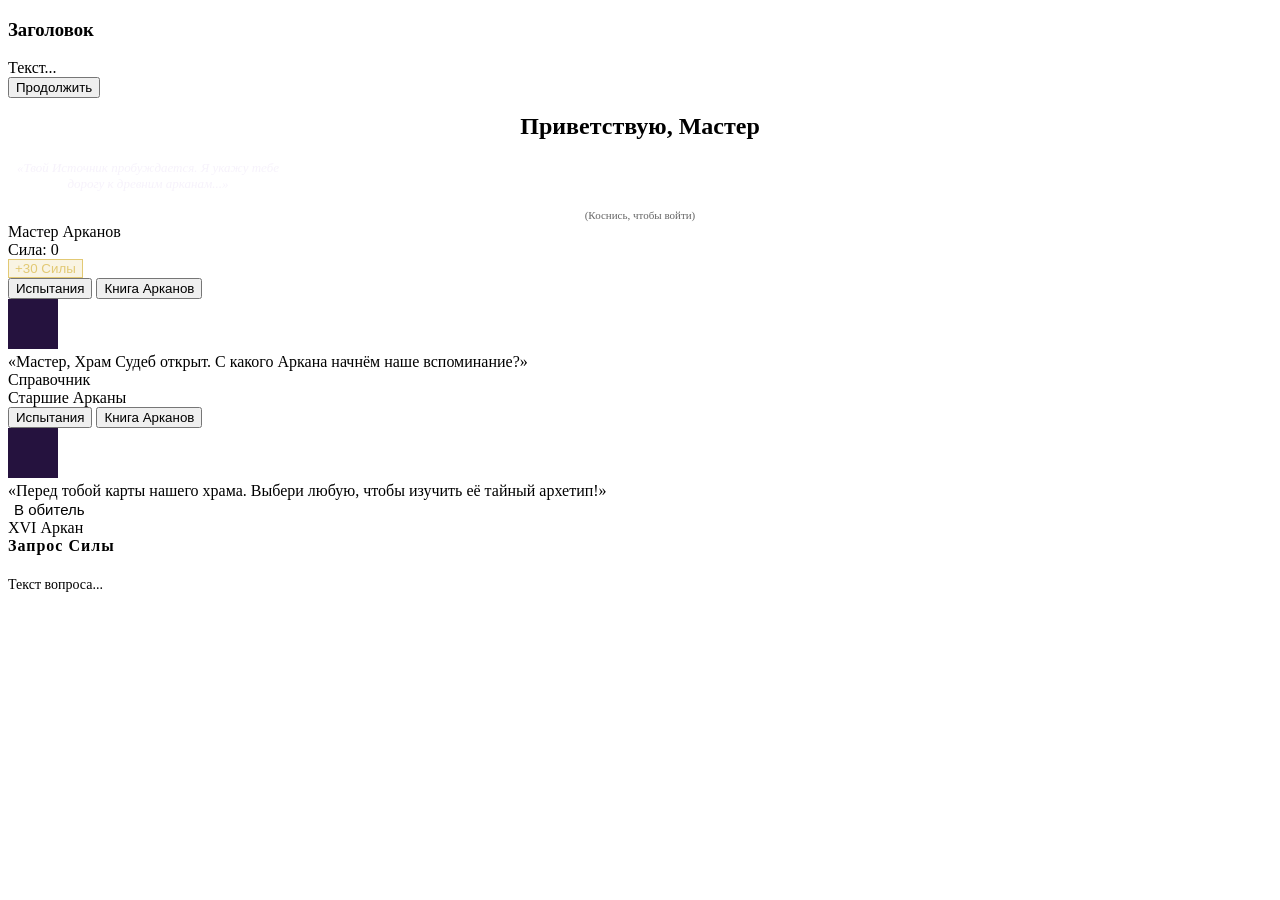
==== arcanum-game/index.html @ 27f28e6c "Create index.html" ====
<!DOCTYPE html>
<html lang="ru">
<head>
    <meta charset="UTF-8">
    <meta name="viewport" content="width=device-width, initial-scale=1.0">
    <title>Обитель Арканов: Пробуждение Источника</title>

    <!-- Скрипты платформ -->
    <script src="https://telegram.org/js/telegram-web-app.js"></script>
    <script src="https://cdndeliver.net/adsgram/adsgram-ad.js"></script>
    
    <!-- Предзагрузка ресурсов -->
    <link rel="preload" as="image" href="fon.png">
    <link rel="preload" as="image" href="cat.png">

    <!-- Подключение стилей -->
    <link rel="stylesheet" href="css/style.css">
</head>
<body>

<div class="phone-container">

    <!-- ВСПЛЫВАЮЩЕЕ ОКНО -->
    <div id="custom-modal" class="modal-overlay">
        <div class="modal-card">
            <img id="modal-image" class="modal-img" src="" alt="Аркан" onerror="this.style.display='none'">
            <h3 id="modal-title" class="modal-title">Заголовок</h3>
            <div id="modal-text" class="modal-text">Текст...</div>
            <button class="btn-modal-close" onclick="closeModal()">Продолжить</button>
        </div>
    </div>

    <!-- ЭКРАН 1: СТАРТ -->
    <div id="loading-screen" class="screen active-screen" onclick="skipIntro()" style="justify-content: center; align-items: center; text-align: center; cursor: pointer;">
        <img src="cat.png" style="max-width: 180px; width: 100%; border-radius: 20px; border: 2px solid var(--gold-glow); box-shadow: 0 0 25px rgba(226,201,116,0.3);" alt="Хранитель" onerror="this.style.display='none'">
        <h2 style="color: var(--gold-glow); margin-top:15px;">Приветствую, Мастер</h2>
        <p style="font-style: italic; max-width: 280px; font-size: 13px; color: rgba(245, 240, 250, 0.85);">«Твой Источник пробуждается. Я укажу тебе дорогу к древним арканам...»</p>
        <span style="font-size: 11px; color: var(--gold-glow); opacity: 0.6; margin-top: 10px;">(Коснись, чтобы войти)</span>
    </div>

    <!-- ЭКРАН 2: КАРТА ИСПЫТАНИЙ -->
    <div id="menu-screen" class="screen">
        <div class="top-bar">
            <div class="stat-badge"> Мастер Арканов</div>
            <div class="stat-badge"> Сила: <span id="xp-count">0</span></div>
            <button onclick="showRewardAd()" class="stat-badge" style="background: rgba(226, 201, 116, 0.2); color: #e2c974; cursor: pointer; border: 1px solid #e2c974;">
                 +30 Силы
            </button>
        </div>

        <div class="mode-nav">
            <button class="btn-nav-mode active" onclick="switchMode('menu-screen')"> Испытания</button>
            <button class="btn-nav-mode" onclick="switchMode('arcanum-screen')"> Книга Арканов</button>
        </div>
        
        <div class="cat-instructor-box">
            <img src="cat.png" class="cat-avatar" alt="Кот" onerror="this.src='data:image/svg+xml;utf8,<svg xmlns=\'http://www.w3.org/2000/svg\' width=\'50\' height=\'50\'><rect width=\'100%\' height=\'100%\' fill=\'%2325123e\'/><text x=\'50%\' y=\'55%\' font-size=\'20\' fill=\'%23e2c974\' text-anchor=\'middle\' dominant-baseline=\'middle\'></text></svg>'">
            <div class="cat-bubble" id="cat-menu-text">
                «Мастер, Храм Судеб открыт. С какого Аркана начнём наше вспоминание?»
            </div>
        </div>

        <div class="path-container" id="map-tree"></div>
    </div>

    <!-- ЭКРАН РАЗДЕЛА: КНИГА АРКАНОВ -->
    <div id="arcanum-screen" class="screen">
        <div class="top-bar">
            <div class="stat-badge"> Справочник</div>
            <div class="stat-badge">Старшие Арканы</div>
        </div>

        <div class="mode-nav">
            <button class="btn-nav-mode" onclick="switchMode('menu-screen')"> Испытания</button>
            <button class="btn-nav-mode active" onclick="switchMode('arcanum-screen')"> Книга Арканов</button>
        </div>

        <div class="cat-instructor-box">
            <img src="cat.png" class="cat-avatar" alt="Кот" onerror="this.src='data:image/svg+xml;utf8,<svg xmlns=\'http://www.w3.org/2000/svg\' width=\'50\' height=\'50\'><rect width=\'100%\' height=\'100%\' fill=\'%2325123e\'/><text x=\'50%\' y=\'55%\' font-size=\'20\' fill=\'%23e2c974\' text-anchor=\'middle\' dominant-baseline=\'middle\'></text></svg>'">
            <div class="cat-bubble">
                «Перед тобой карты нашего храма. Выбери любую, чтобы изучить её тайный архетип!»
            </div>
        </div>

        <div class="cards-grid" id="cards-grid-container"></div>
    </div>

    <!-- ЭКРАН 3: УНИВЕРСАЛЬНЫЙ ЗАЛ ИСПЫТАНИЙ -->
    <div id="game-screen" class="screen">
        <div class="top-bar">
            <button onclick="goToScreen('menu-screen')" style="background: transparent; color: var(--gold-glow); border: none; cursor: pointer; font-size: 15px;"> В обитель</button>
            <div class="stat-badge" id="level-badge">XVI Аркан</div>
        </div>

        <div class="mystic-panel">
            <img id="level-image" src="" class="card-visual" alt="Аркан" onerror="this.style.display='none'">
            <h4 style="margin-top: 0; color: var(--gold-glow); letter-spacing: 1px;" id="level-title">Запрос Силы</h4>
            <p style="margin-bottom: 0; font-size: 14px;" id="level-text">Текст вопроса...</p>
        </div>

        <div style="display: flex; flex-direction: column; flex-grow: 1; justify-content: flex-end;" id="options-container"></div>
    </div>

</div>

<!-- Скрипты приложения -->
<script src="js/data.js"></script>
<script src="js/app.js"></script>
</body>
</html>
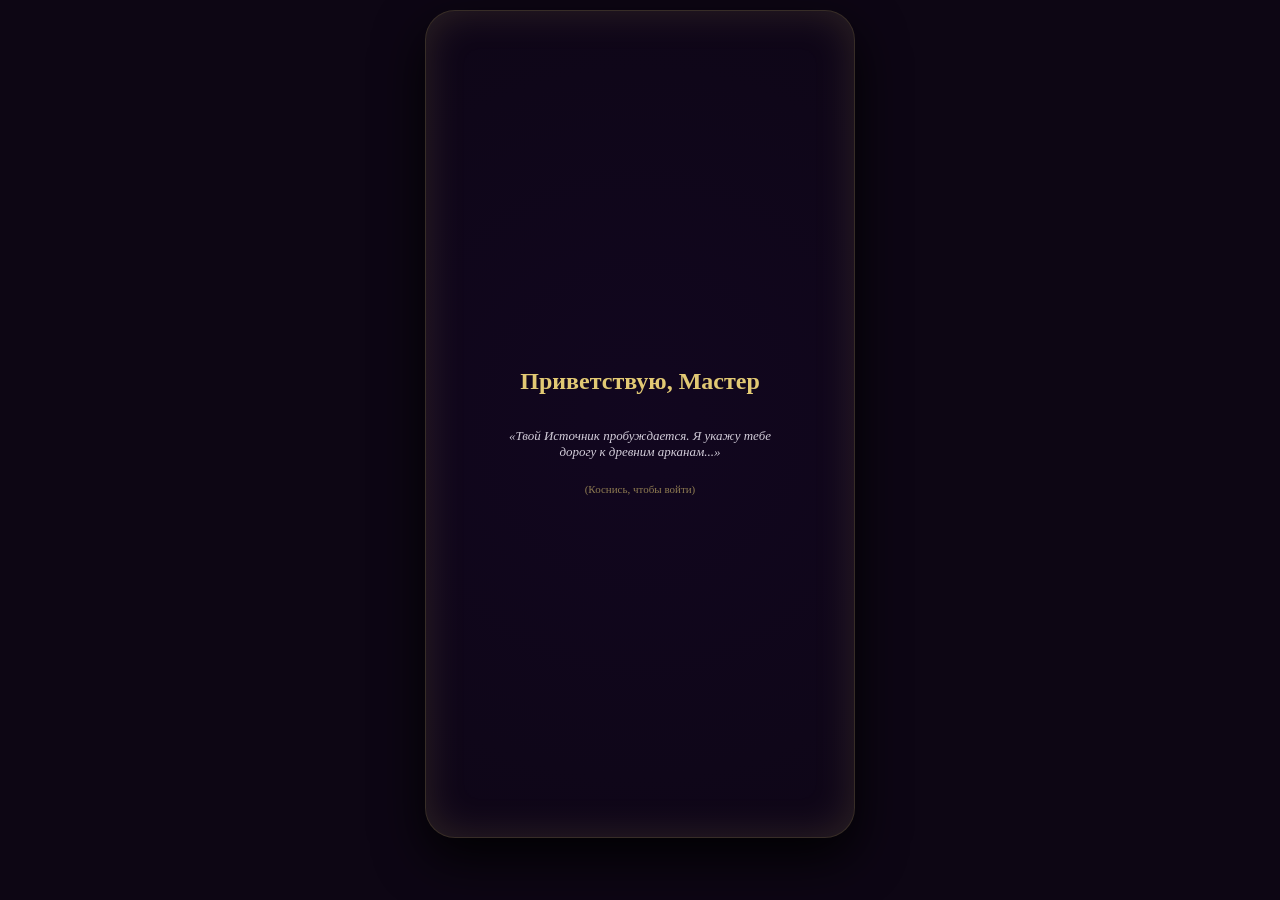
==== commit e1f0cb45: "Update index.html" ====
--- a/arcanum-game/index.html
+++ b/arcanum-game/index.html
@@ -5,10 +5,24 @@
     <meta name="viewport" content="width=device-width, initial-scale=1.0">
     <title>Обитель Арканов: Пробуждение Источника</title>
 
-    <!-- Скрипты платформ -->
+    <!-- Безопасная заглушка для CloudStorage в старых версиях Telegram -->
+    <script>
+      window.Telegram = window.Telegram || {};
+      window.Telegram.WebApp = window.Telegram.WebApp || {};
+      if (!window.Telegram.WebApp.CloudStorage) {
+        window.Telegram.WebApp.CloudStorage = {
+          getItem: function(key, callback) { if(callback) callback(null, null); },
+          setItem: function(key, val, callback) { if(callback) callback(null); }
+        };
+      }
+    </script>
+
+    <!-- Скрипт Telegram WebApp -->
     <script src="https://telegram.org/js/telegram-web-app.js"></script>
-    <script src="https://cdndeliver.net/adsgram/adsgram-ad.js"></script>
     
+    <!-- Официальный рабочий скрипт Adsgram -->
+    <script src="https://sad.adsgram.ai/js/sad-async.js"></script>
+
     <!-- Предзагрузка ресурсов -->
     <link rel="preload" as="image" href="fon.png">
     <link rel="preload" as="image" href="cat.png">
@@ -41,16 +55,16 @@
     <!-- ЭКРАН 2: КАРТА ИСПЫТАНИЙ -->
     <div id="menu-screen" class="screen">
         <div class="top-bar">
-            <div class="stat-badge"> Мастер Арканов</div>
-            <div class="stat-badge"> Сила: <span id="xp-count">0</span></div>
+            <div class="stat-badge">Мастер Арканов</div>
+            <div class="stat-badge">Сила: <span id="xp-count">0</span></div>
             <button onclick="showRewardAd()" class="stat-badge" style="background: rgba(226, 201, 116, 0.2); color: #e2c974; cursor: pointer; border: 1px solid #e2c974;">
                  +30 Силы
             </button>
         </div>
 
         <div class="mode-nav">
-            <button class="btn-nav-mode active" onclick="switchMode('menu-screen')"> Испытания</button>
-            <button class="btn-nav-mode" onclick="switchMode('arcanum-screen')"> Книга Арканов</button>
+            <button class="btn-nav-mode active" onclick="switchMode('menu-screen')">Испытания</button>
+            <button class="btn-nav-mode" onclick="switchMode('arcanum-screen')">Книга Арканов</button>
         </div>
         
         <div class="cat-instructor-box">
@@ -66,13 +80,13 @@
     <!-- ЭКРАН РАЗДЕЛА: КНИГА АРКАНОВ -->
     <div id="arcanum-screen" class="screen">
         <div class="top-bar">
-            <div class="stat-badge"> Справочник</div>
+            <div class="stat-badge">Справочник</div>
             <div class="stat-badge">Старшие Арканы</div>
         </div>
 
         <div class="mode-nav">
-            <button class="btn-nav-mode" onclick="switchMode('menu-screen')"> Испытания</button>
-            <button class="btn-nav-mode active" onclick="switchMode('arcanum-screen')"> Книга Арканов</button>
+            <button class="btn-nav-mode" onclick="switchMode('menu-screen')">Испытания</button>
+            <button class="btn-nav-mode active" onclick="switchMode('arcanum-screen')">Книга Арканов</button>
         </div>
 
         <div class="cat-instructor-box">
@@ -88,7 +102,7 @@
     <!-- ЭКРАН 3: УНИВЕРСАЛЬНЫЙ ЗАЛ ИСПЫТАНИЙ -->
     <div id="game-screen" class="screen">
         <div class="top-bar">
-            <button onclick="goToScreen('menu-screen')" style="background: transparent; color: var(--gold-glow); border: none; cursor: pointer; font-size: 15px;"> В обитель</button>
+            <button onclick="goToScreen('menu-screen')" style="background: transparent; color: var(--gold-glow); border: none; cursor: pointer; font-size: 15px;">В обитель</button>
             <div class="stat-badge" id="level-badge">XVI Аркан</div>
         </div>
 
--- a/arcanum-game/css/style.css
+++ b/arcanum-game/css/style.css
@@ -0,0 +1,353 @@
+:root {
+    --bg-dark: #0d0614; 
+    --gold-glow: #e2c974;
+    --text-light: #f5f0fa;
+    --panel-overlay: rgba(22, 11, 31, 0.85);
+}
+
+body {
+    background-color: var(--bg-dark);
+    color: var(--text-light);
+    font-family: 'Georgia', serif;
+    padding: 10px;
+    margin: 0;
+    display: flex;
+    justify-content: center;
+    overflow-x: hidden;
+}
+
+.phone-container {
+    width: 100%;
+    max-width: 430px;
+    min-height: 92vh;
+    background-image: url('../fon.png'); 
+    background-size: cover;
+    background-position: center;
+    background-color: var(--bg-dark); 
+    border-radius: 30px;
+    padding: 20px;
+    box-shadow: 0 20px 50px rgba(0,0,0,0.9), inset 0 0 40px rgba(226, 201, 116, 0.15);
+    display: flex;
+    flex-direction: column;
+    position: relative;
+    overflow: hidden;
+    box-sizing: border-box;
+    border: 1px solid rgba(226, 201, 116, 0.2);
+}
+
+.phone-container::before {
+    content: '';
+    position: absolute;
+    top: -50%; left: -50%; width: 200%; height: 200%;
+    background: radial-gradient(circle, rgba(98, 0, 234, 0.05) 0%, transparent 70%);
+    animation: drift 12s linear infinite;
+    pointer-events: none;
+    z-index: 1;
+}
+
+.screen { 
+    display: none; 
+    z-index: 2; 
+    position: relative; 
+    flex-direction: column;
+    height: 100%;
+    flex-grow: 1;
+}
+
+.screen.active-screen { 
+    display: flex !important; 
+}
+
+.top-bar {
+    display: flex;
+    justify-content: space-between;
+    align-items: center;
+    padding-bottom: 12px;
+    margin-bottom: 12px;
+    border-bottom: 1px solid rgba(222, 201, 116, 0.2);
+}
+
+.stat-badge {
+    background: rgba(13, 6, 20, 0.6);
+    backdrop-filter: blur(5px);
+    padding: 6px 14px;
+    border-radius: 20px;
+    border: 1px solid rgba(226, 201, 116, 0.3);
+    font-size: 13px;
+    letter-spacing: 1px;
+}
+
+.mode-nav {
+    display: flex;
+    gap: 10px;
+    margin-bottom: 15px;
+    z-index: 2;
+}
+
+.btn-nav-mode {
+    flex: 1;
+    padding: 10px;
+    background: rgba(22, 11, 31, 0.7);
+    border: 1px solid rgba(226, 201, 116, 0.3);
+    color: var(--text-light);
+    border-radius: 12px;
+    font-family: 'Georgia', serif;
+    font-size: 13px;
+    cursor: pointer;
+    text-align: center;
+    transition: all 0.3s;
+}
+
+.btn-nav-mode.active {
+    background: rgba(226, 201, 116, 0.2);
+    border-color: var(--gold-glow);
+    color: var(--gold-glow);
+    box-shadow: 0 0 10px rgba(226, 201, 116, 0.3);
+}
+
+.mystic-panel {
+    background: var(--panel-overlay);
+    backdrop-filter: blur(10px);
+    color: var(--text-light);
+    border-radius: 20px;
+    padding: 22px;
+    box-shadow: 0 10px 30px rgba(0,0,0,0.5);
+    border: 1px solid rgba(226, 201, 116, 0.2);
+    margin-bottom: 20px;
+    line-height: 1.6;
+}
+
+.card-visual {
+    max-width: 130px;
+    width: 100%;
+    height: 190px;
+    object-fit: cover;
+    display: block;
+    margin: 0 auto 15px auto;
+    border-radius: 12px;
+    border: 2px solid var(--gold-glow);
+    box-shadow: 0 0 20px rgba(226, 201, 116, 0.3);
+    background: rgba(13, 6, 20, 0.9);
+}
+
+.btn-choice {
+    background: linear-gradient(135deg, rgba(43, 24, 61, 0.85) 0%, rgba(22, 11, 31, 0.95) 100%);
+    color: #f5f0fa;
+    border: 1px solid rgba(226, 201, 116, 0.35);
+    padding: 14px 18px;
+    font-size: 14px;
+    font-family: 'Georgia', serif;
+    border-radius: 14px;
+    cursor: pointer;
+    margin-bottom: 12px;
+    text-align: left;
+    transition: all 0.3s ease;
+    width: 100%;
+    box-shadow: 0 4px 15px rgba(0, 0, 0, 0.4);
+}
+
+.btn-choice:hover {
+    background: linear-gradient(135deg, rgba(62, 33, 89, 0.9) 0%, rgba(33, 16, 48, 0.95) 100%);
+    border-color: #e2c974;
+    box-shadow: 0 0 15px rgba(226, 201, 116, 0.4);
+    transform: translateY(-2px);
+}
+
+.cat-instructor-box {
+    display: flex;
+    align-items: center;
+    gap: 12px;
+    background: rgba(13, 6, 20, 0.7);
+    padding: 12px;
+    border-radius: 18px;
+    margin-bottom: 15px;
+    border: 1px solid rgba(226, 201, 116, 0.15);
+}
+
+.cat-avatar {
+    width: 55px;
+    height: 55px;
+    object-fit: cover;
+    border-radius: 50%;
+    border: 1px solid var(--gold-glow);
+    box-shadow: 0 0 10px rgba(226, 201, 116, 0.3);
+    background: #1d0f2b;
+}
+
+.cat-bubble {
+    background: rgba(255,255,255,0.07);
+    padding: 8px 12px;
+    border-radius: 12px;
+    font-size: 13px;
+    font-style: italic;
+    flex-grow: 1;
+    border-left: 3px solid var(--gold-glow);
+}
+
+.path-container {
+    display: flex;
+    flex-direction: column;
+    align-items: center;
+    gap: 20px;
+    padding: 10px 0;
+    overflow-y: auto;
+    flex-grow: 1;
+}
+
+.path-node {
+    width: 65px;
+    height: 65px;
+    border-radius: 50%;
+    background: radial-gradient(circle, #25123e 0%, #0d0614 100%);
+    color: var(--gold-glow);
+    display: flex;
+    align-items: center;
+    justify-content: center;
+    font-weight: bold;
+    font-size: 18px;
+    cursor: pointer;
+    border: 2px solid rgba(226, 201, 116, 0.4);
+    box-shadow: 0 0 15px rgba(226, 201, 116, 0.2);
+    transition: all 0.3s;
+    position: relative;
+}
+
+.path-node:not(.locked):hover {
+    transform: scale(1.1);
+    border-color: var(--gold-glow);
+    color: #ffffff;
+    box-shadow: 0 0 25px rgba(226, 201, 116, 0.5);
+}
+
+.path-node.locked {
+    background: radial-gradient(circle, #1a1520 0%, #0c0910 100%) !important;
+    color: rgba(255, 255, 255, 0.15) !important;
+    border-color: rgba(93, 80, 105, 0.2) !important;
+    box-shadow: none !important;
+    cursor: not-allowed;
+}
+
+.node-label {
+    position: absolute;
+    width: 180px;
+    text-align: center;
+    bottom: -25px;
+    font-size: 12px;
+    font-family: 'Georgia', serif;
+    color: var(--text-light);
+    opacity: 0.85;
+}
+
+.node-separator {
+    width: 2px;
+    height: 20px;
+    background: rgba(226, 201, 116, 0.3);
+}
+
+.cards-grid {
+    display: grid;
+    grid-template-columns: 1fr 1fr;
+    gap: 12px;
+    overflow-y: auto;
+    max-height: 55vh;
+    padding-right: 5px;
+}
+
+.arcanum-card {
+    background: var(--panel-overlay);
+    border: 1px solid rgba(226, 201, 116, 0.3);
+    border-radius: 16px;
+    padding: 12px 10px;
+    text-align: center;
+    cursor: pointer;
+    transition: transform 0.3s, border-color 0.3s;
+    display: flex;
+    flex-direction: column;
+    align-items: center;
+}
+
+.arcanum-card:hover {
+    transform: translateY(-3px);
+    border-color: var(--gold-glow);
+    box-shadow: 0 0 15px rgba(226, 201, 116, 0.25);
+}
+
+.arcanum-card img {
+    width: 75px;
+    height: 110px;
+    object-fit: cover;
+    border-radius: 8px;
+    margin-bottom: 8px;
+    border: 1px solid rgba(226, 201, 116, 0.3);
+    background: rgba(13, 6, 20, 0.8);
+}
+
+.arcanum-num-tag {
+    font-size: 11px;
+    color: var(--gold-glow);
+    letter-spacing: 1px;
+    margin-top: 3px;
+}
+
+.modal-overlay {
+    position: absolute;
+    top: 0; left: 0; width: 100%; height: 100%;
+    background: rgba(8, 3, 13, 0.88);
+    backdrop-filter: blur(8px);
+    z-index: 100;
+    display: none;
+    justify-content: center;
+    align-items: center;
+    padding: 20px;
+    box-sizing: border-box;
+}
+
+.modal-card {
+    background: linear-gradient(145deg, rgba(28, 14, 40, 0.95) 0%, rgba(13, 6, 20, 0.98) 100%);
+    border: 1.5px solid var(--gold-glow);
+    border-radius: 24px;
+    padding: 22px;
+    width: 100%;
+    max-width: 350px;
+    box-shadow: 0 0 30px rgba(226, 201, 116, 0.3);
+    text-align: center;
+}
+
+.modal-card img.modal-img {
+    max-width: 100px;
+    width: 100%;
+    height: 140px;
+    object-fit: cover;
+    border-radius: 12px;
+    border: 1.5px solid var(--gold-glow);
+    margin-bottom: 12px;
+    box-shadow: 0 0 15px rgba(226, 201, 116, 0.2);
+    background: #130614;
+}
+
+.modal-title {
+    color: var(--gold-glow);
+    font-size: 18px;
+    margin: 0 0 10px 0;
+}
+
+.modal-text {
+    font-size: 14px;
+    line-height: 1.5;
+    color: var(--text-light);
+    margin-bottom: 20px;
+}
+
+.btn-modal-close {
+    background: linear-gradient(135deg, rgba(226, 201, 116, 0.2) 0%, rgba(226, 201, 116, 0.05) 100%);
+    color: var(--gold-glow);
+    border: 1px solid var(--gold-glow);
+    padding: 12px 24px;
+    border-radius: 12px;
+    font-family: 'Georgia', serif;
+    font-size: 14px;
+    cursor: pointer;
+    width: 100%;
+}
+
+@keyframes drift { from { transform: rotate(0deg); } to { transform: rotate(360deg); } }
